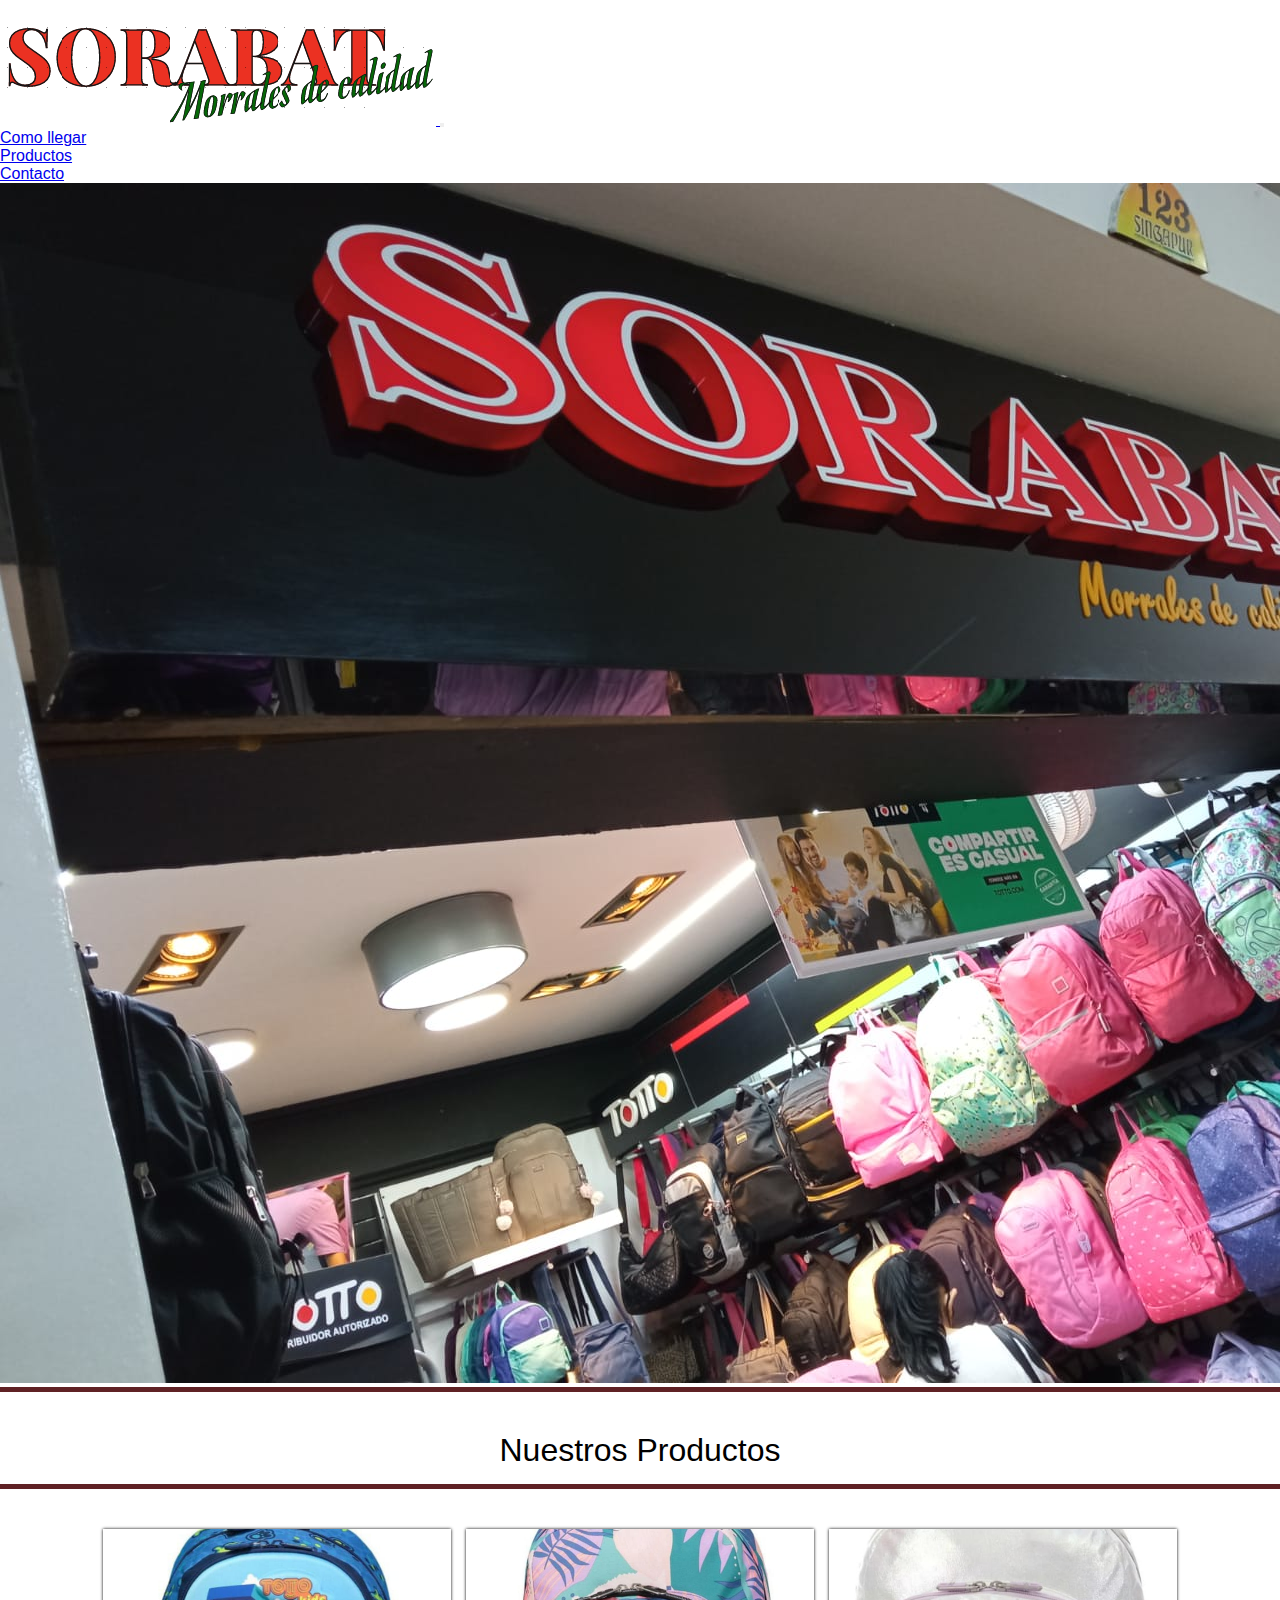
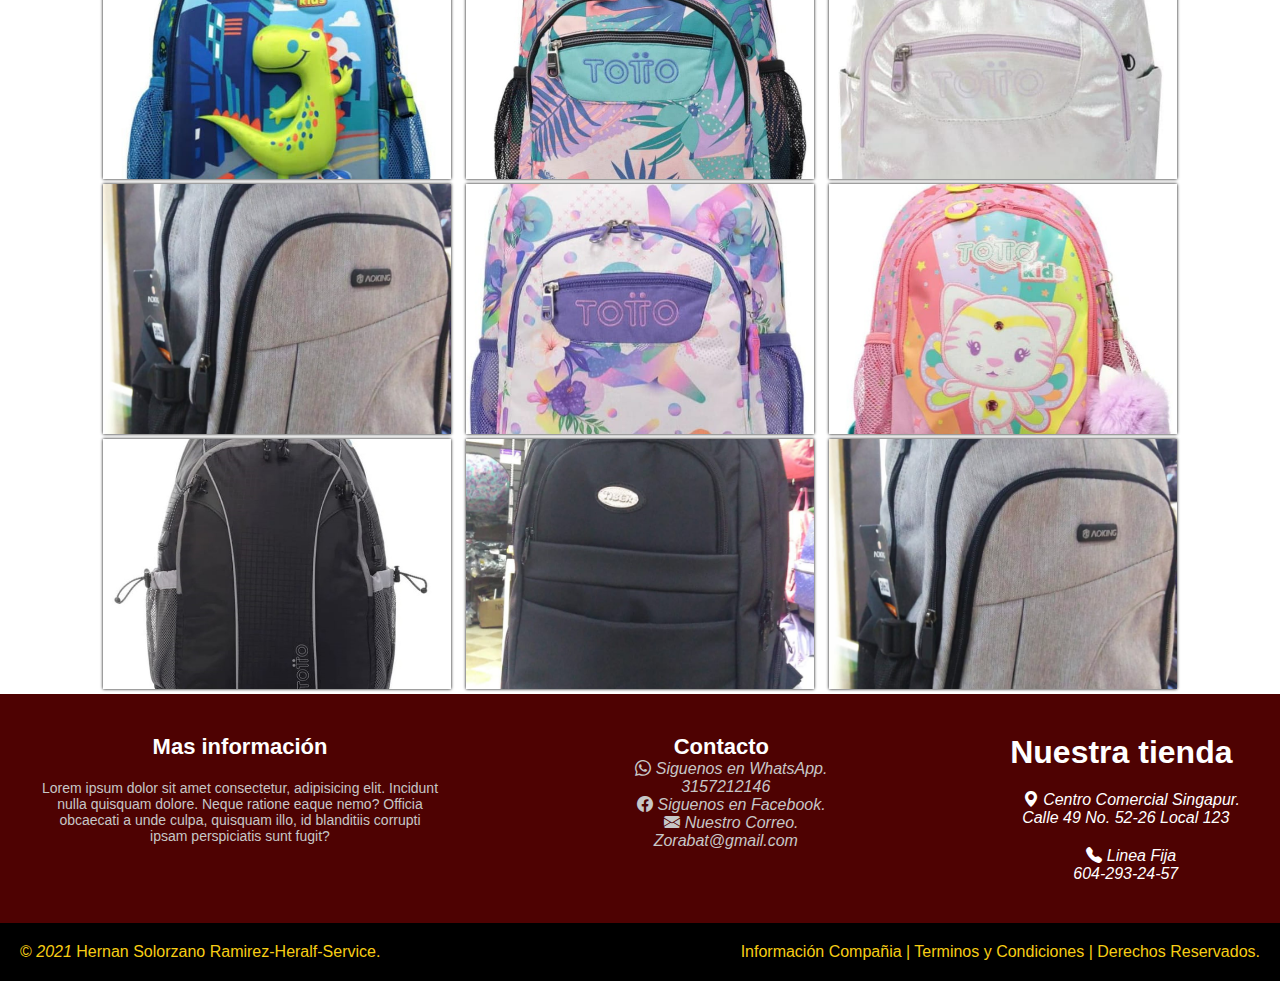
==== index.html @ 040f9817 "Avance" ====
<!DOCTYPE html>
<html lang="en">

<head>
  <meta charset="UTF-8">
  <meta http-equiv="X-UA-Compatible" content="IE=edge">
  <meta name="viewport" content="width=device-width, initial-scale=1.0">
  <link rel="stylesheet" href="https://cdn.jsdelivr.net/npm/bootstrap-icons@1.6.0/font/bootstrap-icons.css">

  <!-- CSS only -->
  <link href="https://cdn.jsdelivr.net/npm/bootstrap@5.1.3/dist/css/bootstrap.min.css" rel="stylesheet"
    integrity="sha384-1BmE4kWBq78iYhFldvKuhfTAU6auU8tT94WrHftjDbrCEXSU1oBoqyl2QvZ6jIW3" crossorigin="anonymous">
  <link rel="stylesheet" href="assets/pluguins/bootstrap-5.1.1-dist/js/">
  <link rel="stylesheet" href="CSS/styles.css">


  <title>Home</title>
</head>

<body>
  <!--NAVRDAR-->

  <nav class="navbar navbar-expand-lg navbar-dark bg-white p-2 text-dark bg-opacity-10">
    <div class="container-fluid">
      <a class="navbar-brand" href="index.html">
        <img class="logotipo w-50" src="assets/images/logo2_sorabat.png" alt="">
      </a>
      <button class="navbar-toggler" type="button" data-bs-toggle="collapse" data-bs-target="#navbarNav"
        aria-controls="navbarNav" aria-expanded="false" aria-label="Toggle navigation">
        <span class="navbar-toggler-icon"></span>
      </button>
      <div class="collapse navbar-collapse" id="navbarNav">
        <ul class="navbar-nav m-lg-auto">
          <li class="nav-item ">
            <a class="btn btn-outline-dark" href="https://goo.gl/maps/yH5MUYNqBAJRYbrEA">
              Como llegar</a>
          </li>
          <li class="nav-item">
            <a class="btn btn-outline-danger" href="#Galeria">
              Productos</a>
          </li>
          <li class="nav-item">
            <a class="btn btn-outline-dark" href="contacto.html">
              Contacto</a>
          </li>
        </ul>
      </div>
    </div>
  </nav>

  <div class="container-fluid w-100% h-50">
    <img src="assets/images/Zorabat15.jpeg" alt="">
  </div>


  <!--Galeria-->


  <div class="linea"></div>
  <div class="NuestrosProductos" id="Galeria">
    <h1>Nuestros Productos</h1>
    <div class="linea"></div>
    <div class="contenedor-imagenes">
      <div class="imagen">
        <img src="assets/images/Zorabat7.jpeg" alt="">
        <div class="overlay">
          <h2> Visitanos</h2>
        </div>
      </div>
      <div class="imagen">
        <img src="assets/images/Zorabat3.jpeg" alt="">
        <div class="overlay">
          <h2> Calidad </h2>
        </div>
      </div>
      <div class="imagen">
        <img src="assets/images/Zorabat10.jpeg" alt="">
        <div class="overlay">
          <h2> Estilos </h2>
        </div>
      </div>
      <div class="imagen">
        <img src="assets/images/Zorabat2.jpeg" alt="">
        <div class="overlay">
          <h2> Descuentos</h2>
        </div>
      </div>
      <div class="imagen">
        <img src="assets/images/Zorabat8.jpeg" alt="">
        <div class="overlay">
          <h2> Visitanos</h2>
        </div>
      </div>
      <div class="imagen">
        <img src="assets/images/zorabat6.jpeg" alt="">
        <div class="overlay">
          <h2> Ofertas</h2>
        </div>
      </div>
      <div class="imagen">
        <img src="assets/images/Zorabat5.jpeg" alt="">
        <div class="overlay">
          <h2> Calidad</h2>
        </div>
      </div>
      <div class="imagen">
        <img src="assets/images/Zorabat4.jpeg" alt="">
        <div class="overlay">
          <h2> Contactanos</h2>
        </div>
      </div>
      <div class="imagen">
        <img src="assets/images/Zorabat2.jpeg" alt="">
        <div class="overlay">
          <h2> Bienvenidos</h2>
        </div>
      </div>
    </div>
  </div>


  <!--Footer-->

  <footer>
    <div class="container-footer-all">
      <div class="container-body">
        <div class="column1">
          <h1>Mas información</h1>
          <p>Lorem ipsum dolor sit amet consectetur, adipisicing elit.
            Incidunt nulla quisquam dolore. Neque ratione eaque nemo?
            Officia obcaecati a unde culpa, quisquam illo,
            id blanditiis corrupti ipsam perspiciatis sunt fugit?</p>
        </div>

        <div class="column2">
          <h1>Contacto</h1>

          <div class="row">
            <i class="bi bi-whatsapp" href="#">&nbsp;Siguenos en WhatsApp.<br>&nbsp; 3157212146</i>
          </div>
          <div class="row">
            <i class="bi bi-facebook" href="#">&nbsp;Siguenos en Facebook.</i>
          </div>
          <div class="row">
            <i class="bi bi-envelope-fill" href="#">&nbsp;Nuestro Correo.<br>&nbsp; Zorabat@gmail.com</i>
          </div>
        </div>

        <div class="column3">
          <h1> Nuestra tienda</h1>
          <div class="row2">
            <i class="bi bi-geo-alt-fill">&nbsp;Centro Comercial Singapur.<br>&nbsp; Calle 49 No. 52-26 Local 123</i>
          </div>
          <div class="row2">
            <i class="bi bi-telephone-fill">&nbsp;Linea Fija<br>&nbsp; 604-293-24-57</i>
          </div>
        </div>

      </div>

      
    </div>

    <div class="container-footer">
      <div class="copyright">
        &copy; <em>2021</em> Hernan Solorzano Ramirez-Heralf-Service.
      </div>

      <div class="information">
        Información Compañia | Terminos y Condiciones | Derechos Reservados.
      </div>
    </div>



  </footer>














  <script src="assets/jquery.min.js"></script>
  <script src="assets/pluguins/bootstrap-5.1.1-dist/js/bootstrap.bundle.min.js"></script>
  <script src="assets/javascripLoguin.js"></script>
</body>

</html>
---- CSS/styles.css ----
*{
    margin: 0;
    padding: 0;
    box-sizing: border-box;
    font-family: sans-serif;
}


.NuestrosProductos h1{
    text-align: center;
    margin: 20px 0 15px 0;
    font-weight: 300;
}

.linea{
    border-top: 5px solid #5f2124;
    margin-bottom: 40px;
}

.contenedor-imagenes{
    display: flex;
    width: 85%;
    margin: auto;
    justify-content: space-around;
    flex-wrap: wrap;
    border-radius: 3px;
}

.contenedor-imagenes .imagen{
    width: 32%;
    position: relative;
    height: 250px;
    margin-bottom: 5px;
    box-shadow: 0px 0px 3px 0px rgba(0,0,0,75);
}
.imagen img{
    width: 100%;
    height: 100%;
    object-fit: cover;
}

.overlay{
    position: absolute;
    bottom: 0;
    left: 0;
    background: rgba(245, 62, 62, 0.781);
    width: 100%;
    height: 0%;
    overflow:hidden;
    transition: .5s ease;
}

.overlay h2{
    color: #fff;
    font-weight: 300; 
    font-size: 30px;
    position: absolute;
    top: 50%;
    left: 50%;
    text-align: center;
    transform: translate(-50%, -50%);
}

.imagen:hover .overlay{
    height: 100%;
    cursor: pointer;
}

@media screen and (max-width:1000px) {
    .contenedor-imagenes{
        width: 95%;
    }
}

@media screen and (max-width:700px){
    .contenedor-imagenes{
        width: 90%;
    }
    .contenedor-imagenes .imagen{
        width: 48%;
    }
}

@media screen and (max-width:450px){
    h1{
        font-size: 22px;
    }
    .contenedor-imagenes{
        width: 98%;
    }
    .contenedor-imagenes .imagen{
        width: 80%;
    }
}  

footer{
    width: 100%;
    background: white;
    color: white;
    
}
.container-footer-all{
    width: 100%;
    max-width: 1400px;
    margin: auto;
    background: rgb(78, 2, 2);
    padding: 40px;
}
.container-body{
    display: flex;
    justify-content: space-between;
}
.column1{
    max-width: 400px;
}
.column1 h1{
    font-family: sans-serif;
    font-size: 22px;
    text-align: center;
    
}
.column1 p{
    font-family: sans-serif;
    font-size: 14px;
    color: #c7c7c7;
    margin-top: 20px;
    text-align: center;
}
.column2{
    max-width: 400px;
    text-align: center;
}
.column2 h1{
    font-size: 22px;
}
.row i{
    font-size: 16px;
    margin-top: 10px;
    margin-left: 20px;
    color: #c7c7c7;
}
.column3{
    max-width: 400px;
    text-align: center;
}
.colimn3 h1{
    font-size: 22px;
    
}
.row2{
    margin-top: 20px;
    
}
.row2 i{
    margin-top: 10px;
    width: 26px;
    height: 26px;
    margin-left: 20px;
    max-width: 130px;
}
.container-footer{
    width: 100%;
    background-color: black;
    display: flex;
    justify-content: space-between;
    padding: 20px;
}
.copyright{
    color: rgb(247, 205, 20) ;
}
.information{
    color: rgb(247, 205, 20);
}
@media screen and (max-width: 1100px){
        .container-body{
            display: block;
        }
    }
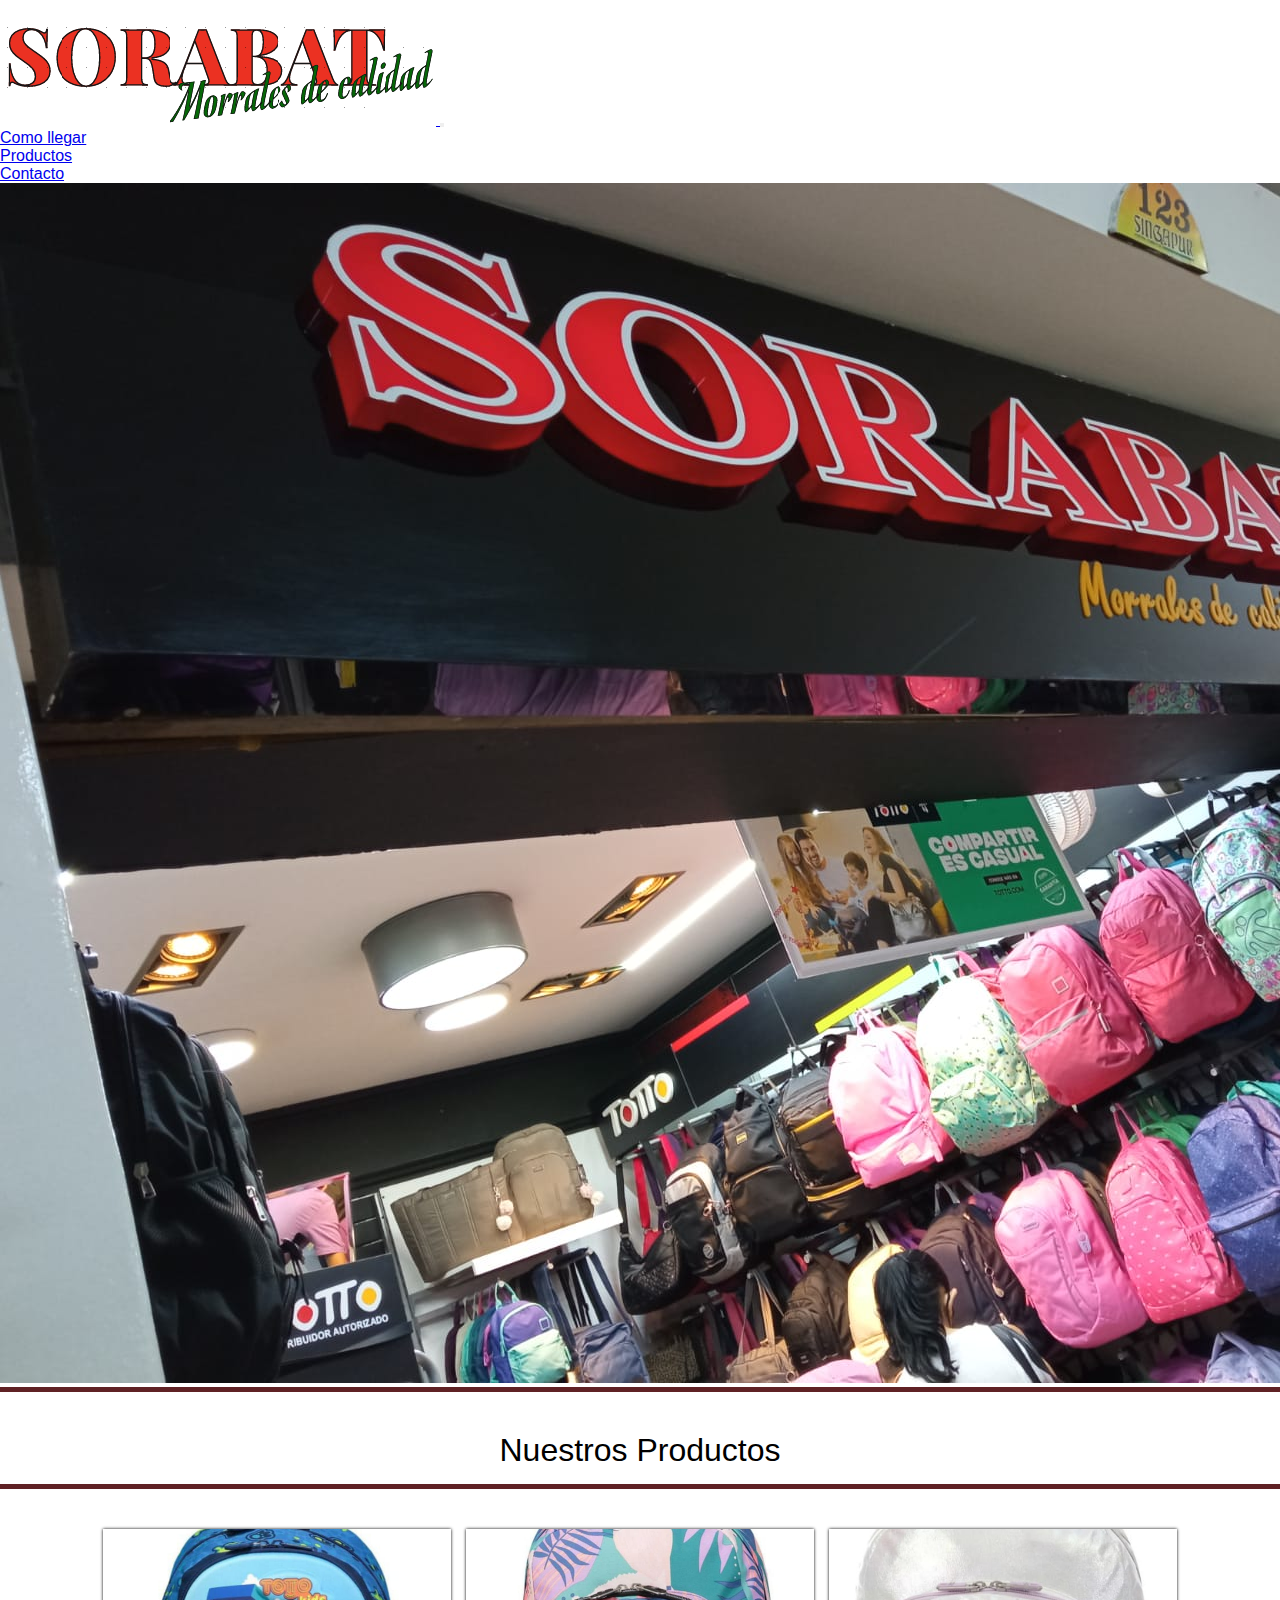
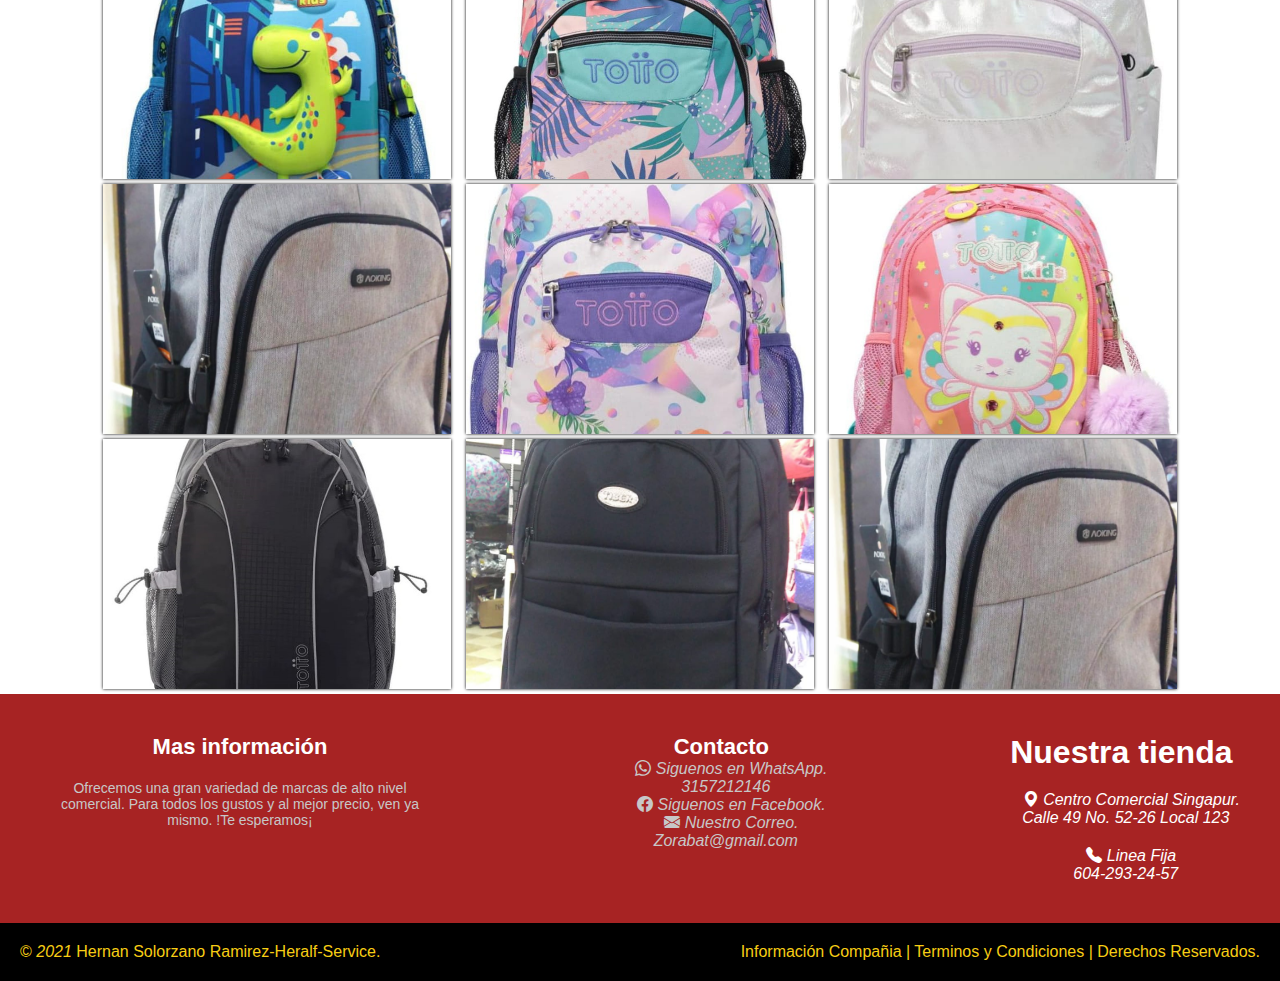
==== commit 79db438a: "adicion footer" ====
--- a/index.html
+++ b/index.html
@@ -126,10 +126,10 @@
       <div class="container-body">
         <div class="column1">
           <h1>Mas información</h1>
-          <p>Lorem ipsum dolor sit amet consectetur, adipisicing elit.
-            Incidunt nulla quisquam dolore. Neque ratione eaque nemo?
-            Officia obcaecati a unde culpa, quisquam illo,
-            id blanditiis corrupti ipsam perspiciatis sunt fugit?</p>
+          <p>Ofrecemos una gran variedad de marcas de alto nivel comercial.
+            Para todos los gustos y al mejor precio, 
+            ven ya mismo.
+            !Te esperamos¡</p>
         </div>
 
         <div class="column2">
--- a/CSS/styles.css
+++ b/CSS/styles.css
@@ -103,7 +103,7 @@
     width: 100%;
     max-width: 1400px;
     margin: auto;
-    background: rgb(78, 2, 2);
+    background: rgb(167, 35, 35);
     padding: 40px;
 }
 .container-body{
@@ -132,6 +132,7 @@
 }
 .column2 h1{
     font-size: 22px;
+    
 }
 .row i{
     font-size: 16px;
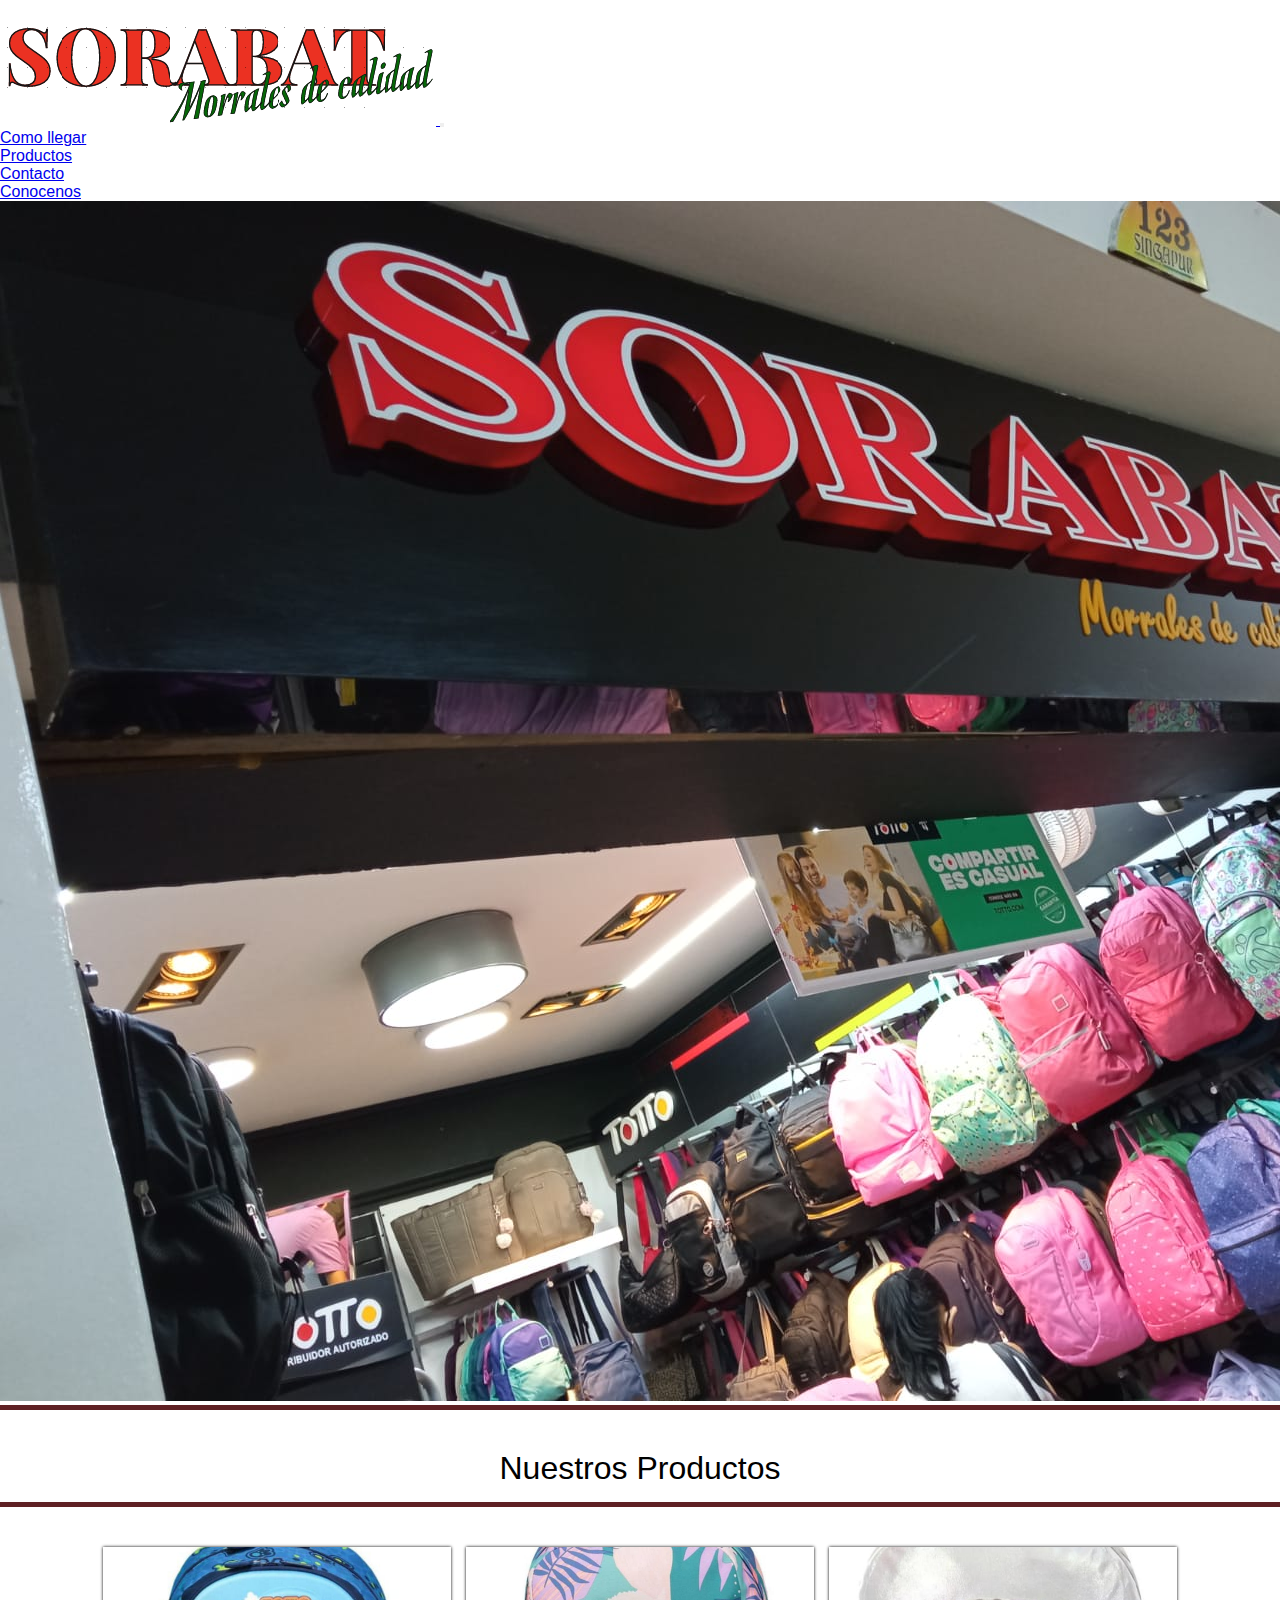
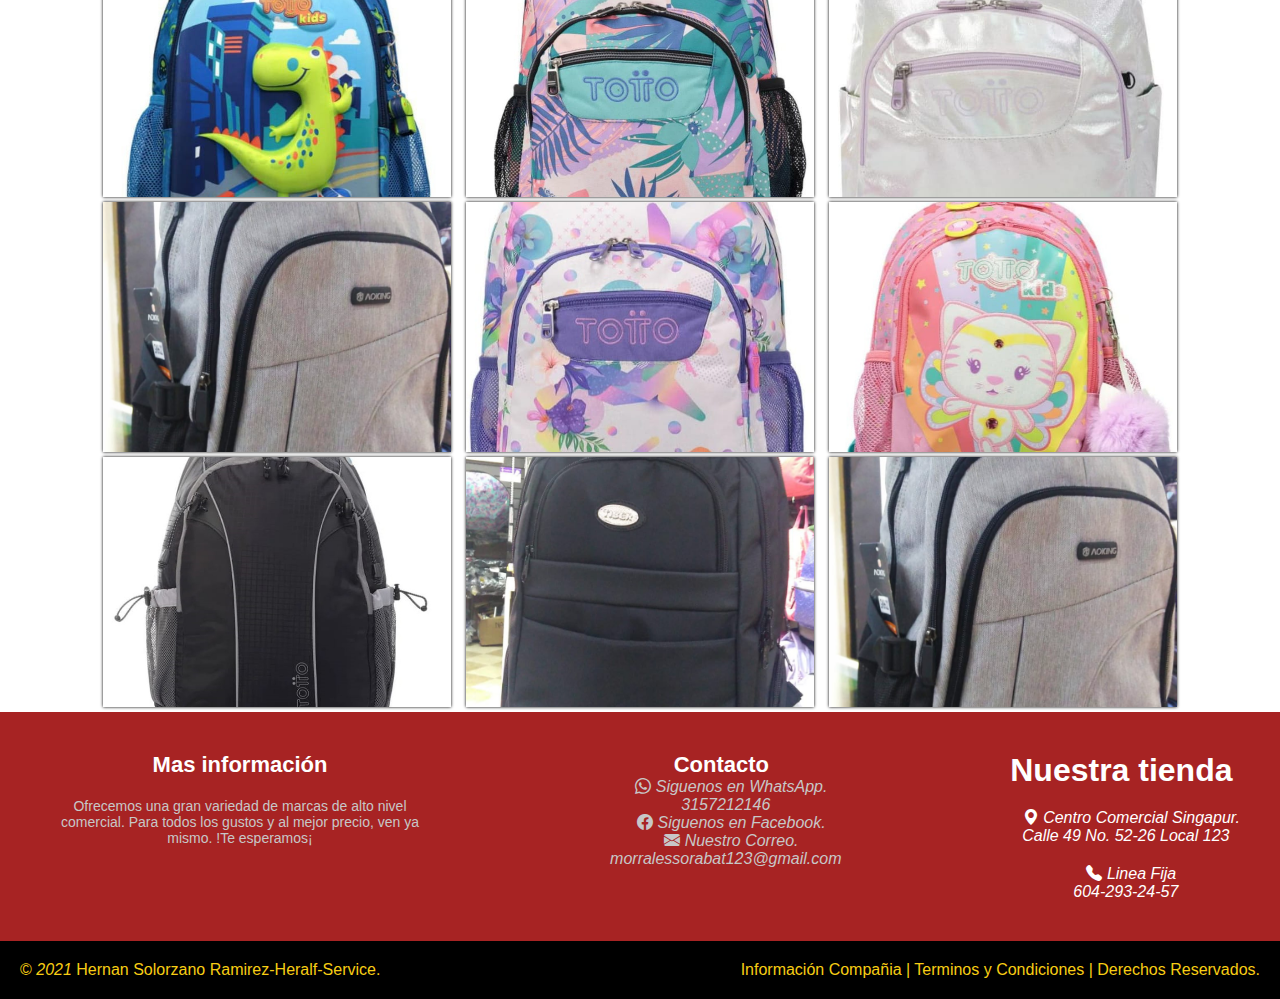
==== commit 9805bb21: "Sorabat_Terminado" ====
--- a/index.html
+++ b/index.html
@@ -32,7 +32,7 @@
       <div class="collapse navbar-collapse" id="navbarNav">
         <ul class="navbar-nav m-lg-auto">
           <li class="nav-item ">
-            <a class="btn btn-outline-dark" href="https://goo.gl/maps/yH5MUYNqBAJRYbrEA">
+            <a class="btn btn-outline-dark" href="Contacto.html">
               Como llegar</a>
           </li>
           <li class="nav-item">
@@ -40,8 +40,12 @@
               Productos</a>
           </li>
           <li class="nav-item">
-            <a class="btn btn-outline-dark" href="contacto.html">
+            <a class="btn btn-outline-dark" href="https://api.whatsapp.com/send?phone=+3157212146&text=Bienvenidos%20a%20Sorabat">
               Contacto</a>
+          </li>
+          <li class="nav-item">
+            <a class="btn btn-outline-danger" href="assets/images/ZorabatVideoSi.mp4">
+              Conocenos</a>
           </li>
         </ul>
       </div>
@@ -136,13 +140,13 @@
           <h1>Contacto</h1>
 
           <div class="row">
-            <i class="bi bi-whatsapp" href="#">&nbsp;Siguenos en WhatsApp.<br>&nbsp; 3157212146</i>
+            <i class="bi bi-whatsapp" href="https://api.whatsapp.com/send?phone=+3157212146&text=Bienvenidos%20a%20Sorabat">&nbsp;Siguenos en WhatsApp.<br>&nbsp; 3157212146</i>
           </div>
           <div class="row">
             <i class="bi bi-facebook" href="#">&nbsp;Siguenos en Facebook.</i>
           </div>
           <div class="row">
-            <i class="bi bi-envelope-fill" href="#">&nbsp;Nuestro Correo.<br>&nbsp; Zorabat@gmail.com</i>
+            <i class="bi bi-envelope-fill" href="#">&nbsp;Nuestro Correo.<br>&nbsp; morralessorabat123@gmail.com</i>
           </div>
         </div>
 
